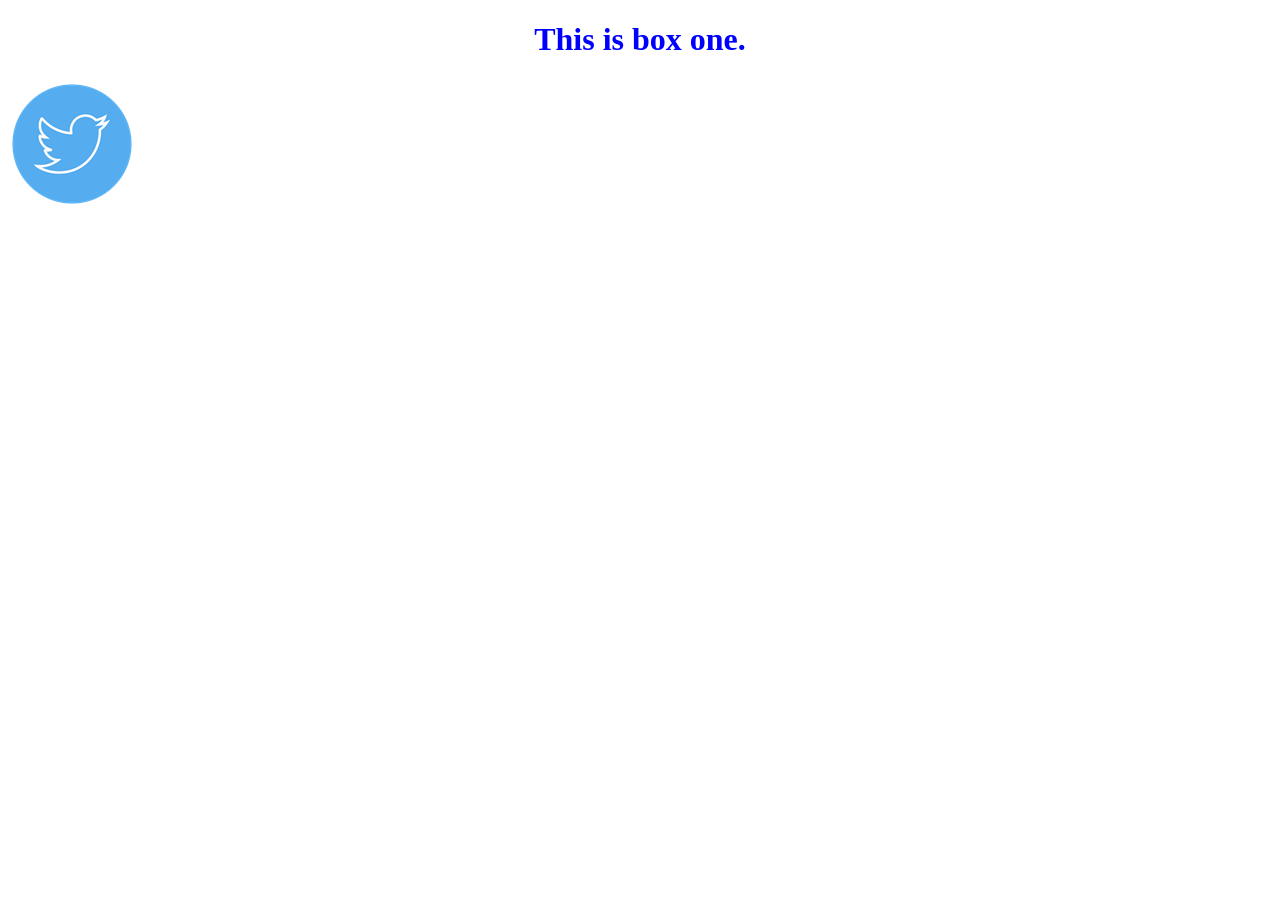
==== index.html @ 3035cdff "Created folders and added files Created folders to hold code and images for the application" ====
<!DOCTYPE html>

<html>
<head>
	<meta charset="utf-8">
	<title>Website Title</title>
	<link rel="stylesheet" href="css/index.css">

</head>
<body>

	<div>
		<h1>This is box one.</h1>
	</div>
	<div>
		<img alt="Twitter Logo" src="images/TwitterLogo.png">
	</div>
	
</body>
</html>
---- css/index.css ----
h1 {
	color: blue;
	text-align: center;
}

.center {
	margin: auto;
	width: 50%;
	padding: 10px;
}
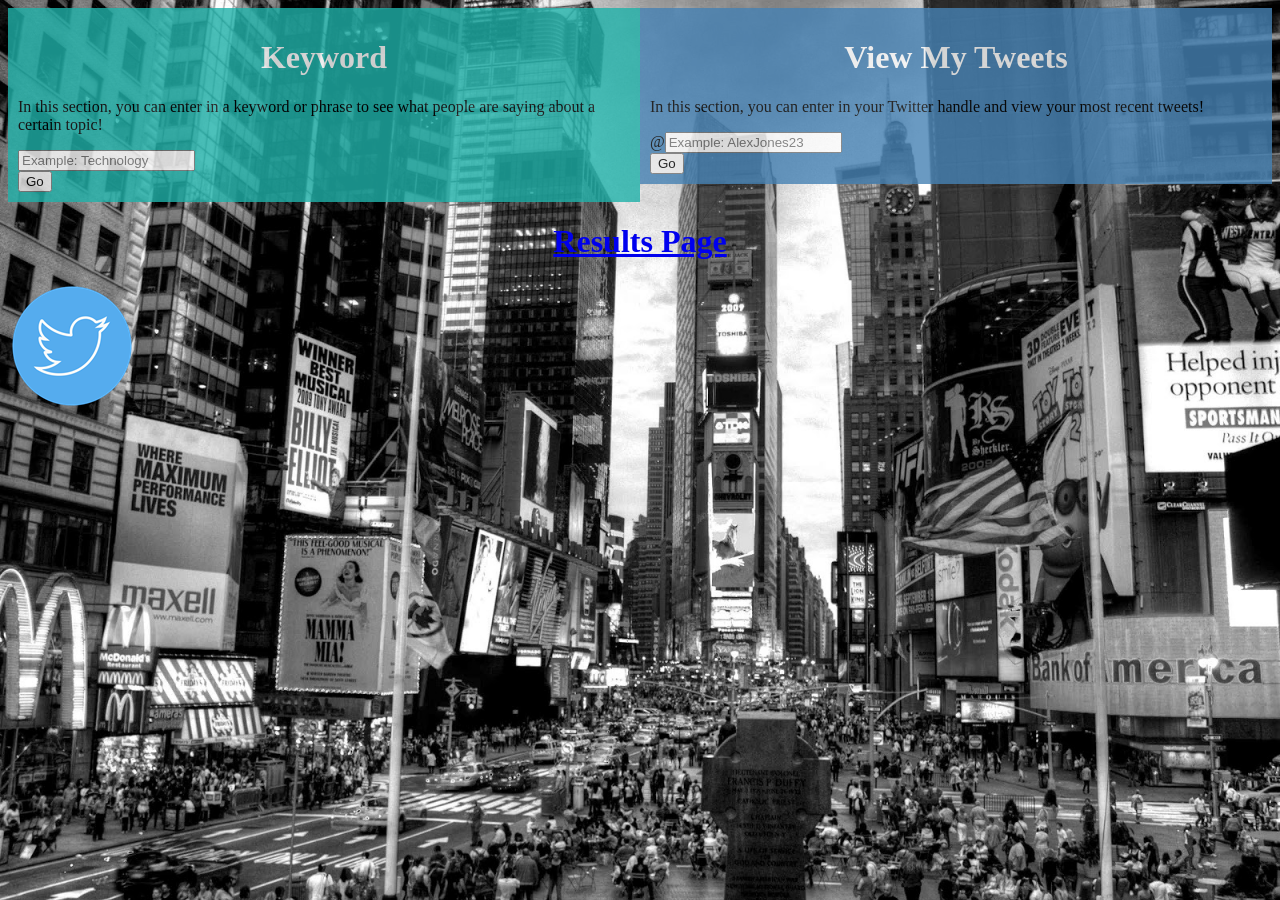
==== commit 63ff3a17: "Added a background to the home page A few POC items that do not have functionality yet" ====
--- a/index.html
+++ b/index.html
@@ -2,19 +2,38 @@
 
 <html>
 <head>
-	<meta charset="utf-8">
+	<meta charset="utf-8" name="viewport" content="width=device-width, initial-scale=1">
 	<title>Website Title</title>
 	<link rel="stylesheet" href="css/index.css">
 
 </head>
-<body>
+<body >
 
+	<div class="row">
+		<div class="column"  style="background-color:#20B2AA;">
+			<h1>Keyword</h1>
+			<p>In this section, you can enter in a keyword or phrase to see what people are saying about a certain topic!</p>
+			<form action="">
+				<input type="text" name="TwitterHandle" placeholder="Example: Technology"><br>
+				<input type="submit" value="Go">
+			</form>
+		</div>
+		<div class="column"  style="background-color:#4682B4;">
+			<h1>View My Tweets</h1>
+			<p>In this section, you can enter in your Twitter handle and view your most recent tweets!</p>
+			<form action="">
+				@<input type="text" name="TwitterHandle" placeholder="Example: AlexJones23"><br>
+				<input type="submit" value="Go">
+			</form>
+		</div>
+	
+	</div>
 	<div>
-		<h1>This is box one.</h1>
+		<h1><a href="php/resultsPage.php">Results Page</a></h1>
 	</div>
 	<div>
 		<img alt="Twitter Logo" src="images/TwitterLogo.png">
 	</div>
-	
 </body>
-</html>+</html>
+
--- a/css/index.css
+++ b/css/index.css
@@ -1,10 +1,31 @@
 h1 {
-	color: blue;
+	color: white;
 	text-align: center;
 }
 
-.center {
-	margin: auto;
-	width: 50%;
-	padding: 10px;
+* {
+    box-sizing: border-box;
+}
+
+/* Create two equal columns that floats next to each other */
+.column {
+    float: left;
+    width: 50%;
+    padding: 10px;
+	opacity: 0.8;
+}
+
+/* Clear floats after the columns */
+.row:after {
+    content: "";
+    display: table;
+    clear: both;
+}
+
+html { 
+  background: url(../images/background.jpg) no-repeat center center fixed; 
+  -webkit-background-size: cover;
+  -moz-background-size: cover;
+  -o-background-size: cover;
+  background-size: cover;
 }
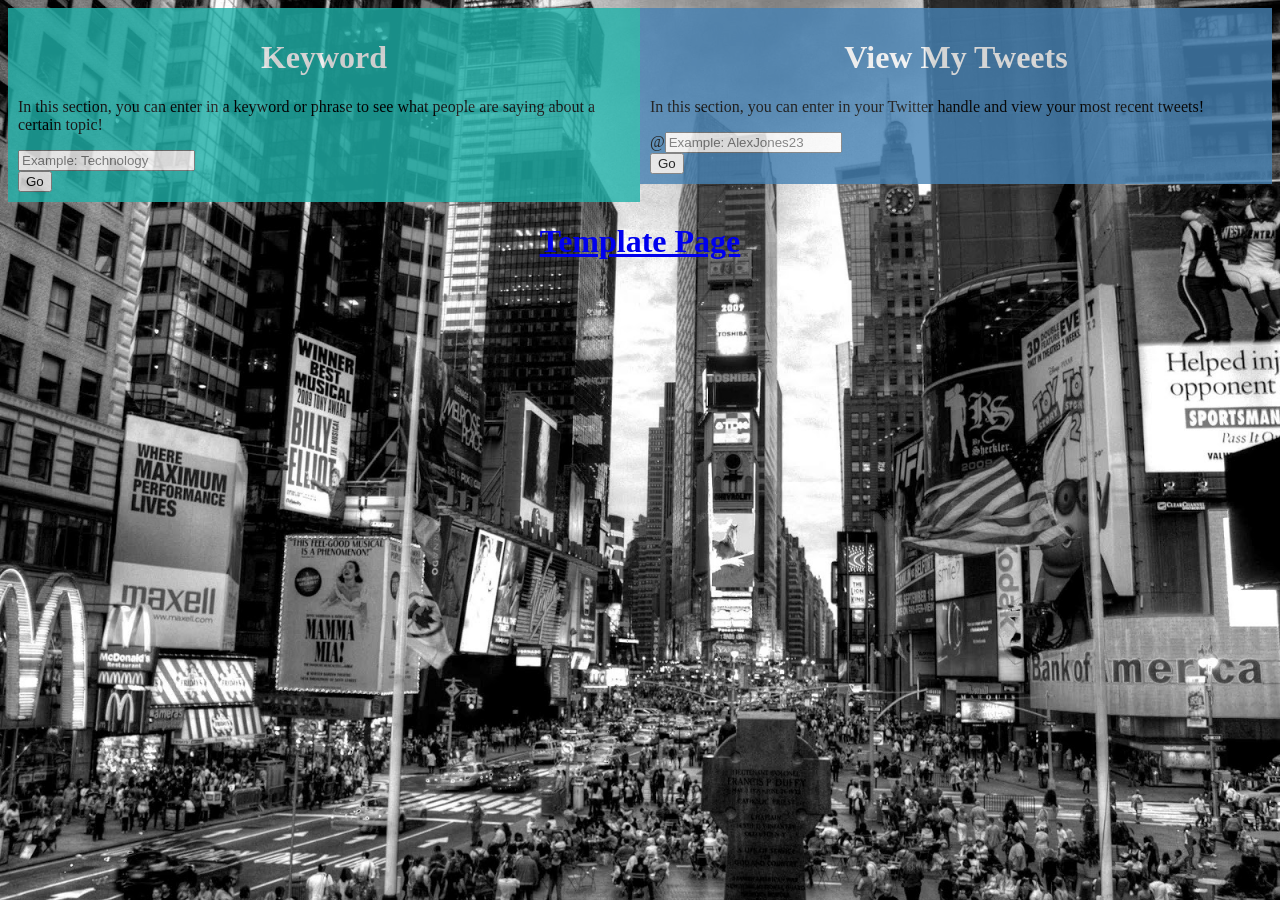
==== commit e7966418: "Made a template for results Made a template for the results page and linked it to the homepage. Next" ====
--- a/index.html
+++ b/index.html
@@ -13,15 +13,15 @@
 		<div class="column"  style="background-color:#20B2AA;">
 			<h1>Keyword</h1>
 			<p>In this section, you can enter in a keyword or phrase to see what people are saying about a certain topic!</p>
-			<form action="">
-				<input type="text" name="TwitterHandle" placeholder="Example: Technology"><br>
+			<form action="php/resultsPage.php" method="post">
+				<input type="text" name="Keyword" placeholder="Example: Technology"><br>
 				<input type="submit" value="Go">
 			</form>
 		</div>
 		<div class="column"  style="background-color:#4682B4;">
 			<h1>View My Tweets</h1>
 			<p>In this section, you can enter in your Twitter handle and view your most recent tweets!</p>
-			<form action="">
+			<form action="php/resultsPage.php" method="post">
 				@<input type="text" name="TwitterHandle" placeholder="Example: AlexJones23"><br>
 				<input type="submit" value="Go">
 			</form>
@@ -29,11 +29,13 @@
 	
 	</div>
 	<div>
-		<h1><a href="php/resultsPage.php">Results Page</a></h1>
+		<h1><a href="php/template.php">Template Page</a></h1>
 	</div>
+	<!--
 	<div>
 		<img alt="Twitter Logo" src="images/TwitterLogo.png">
 	</div>
+	-->
 </body>
 </html>
 
--- a/css/index.css
+++ b/css/index.css
@@ -20,6 +20,7 @@
     content: "";
     display: table;
     clear: both;
+	height: 100%;
 }
 
 html { 
